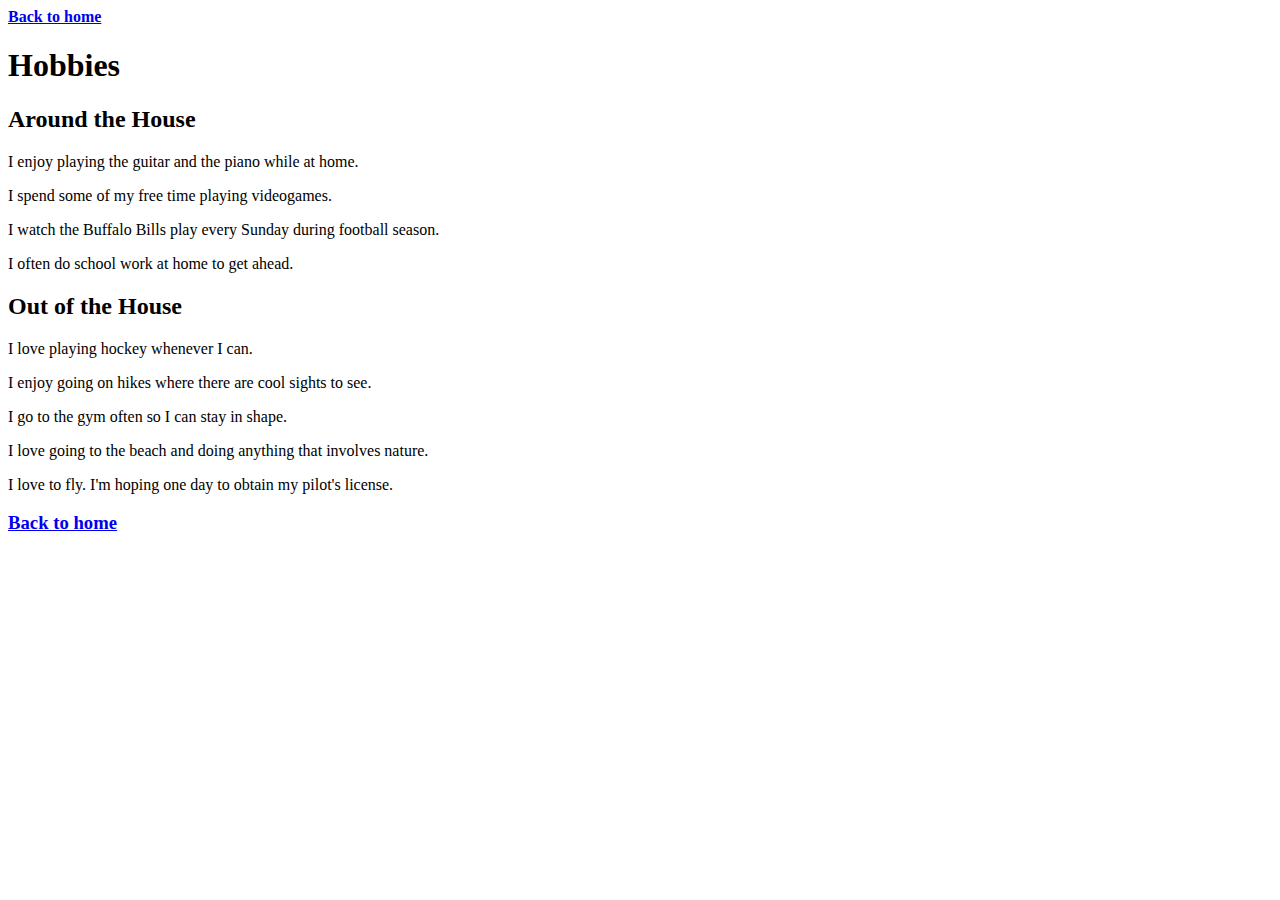
==== Hobbies.html @ 3b41b2e5 "Add files via upload" ====
<!DOCTYPE html>
<html>

  <strong><a href="index.html">Back to home</a> </strong>

  <head>
    <meta charset="utf-8">     
    <link href="Style3.css" rel="stylesheet" type="text/css"> 
    
  <head\>
<h1>Hobbies</h1>
    
  <body>

  <h2>Around the House</h2>
  <p>I enjoy playing the guitar and the piano while at home.</p>
  <p>I spend some of my free time playing videogames.</p>
  <p>I watch the Buffalo Bills play every Sunday during football season.</p>
  <p>I often do school work at home to get ahead.</p>

    
  <h2>Out of the House</h2>
  <p>I love playing hockey whenever I can.</p>
  <p>I enjoy going on hikes where there are cool sights to see.</p>
  <p>I go to the gym often so I can stay in shape.</p>
  <p>I love going to the beach and doing anything that involves nature.</p>
  <p>I love to fly. I'm hoping one day to obtain my pilot's license.</p>


</body>

<h3><strong><a href="index.html">Back to home</a></strong></h3>

</html>
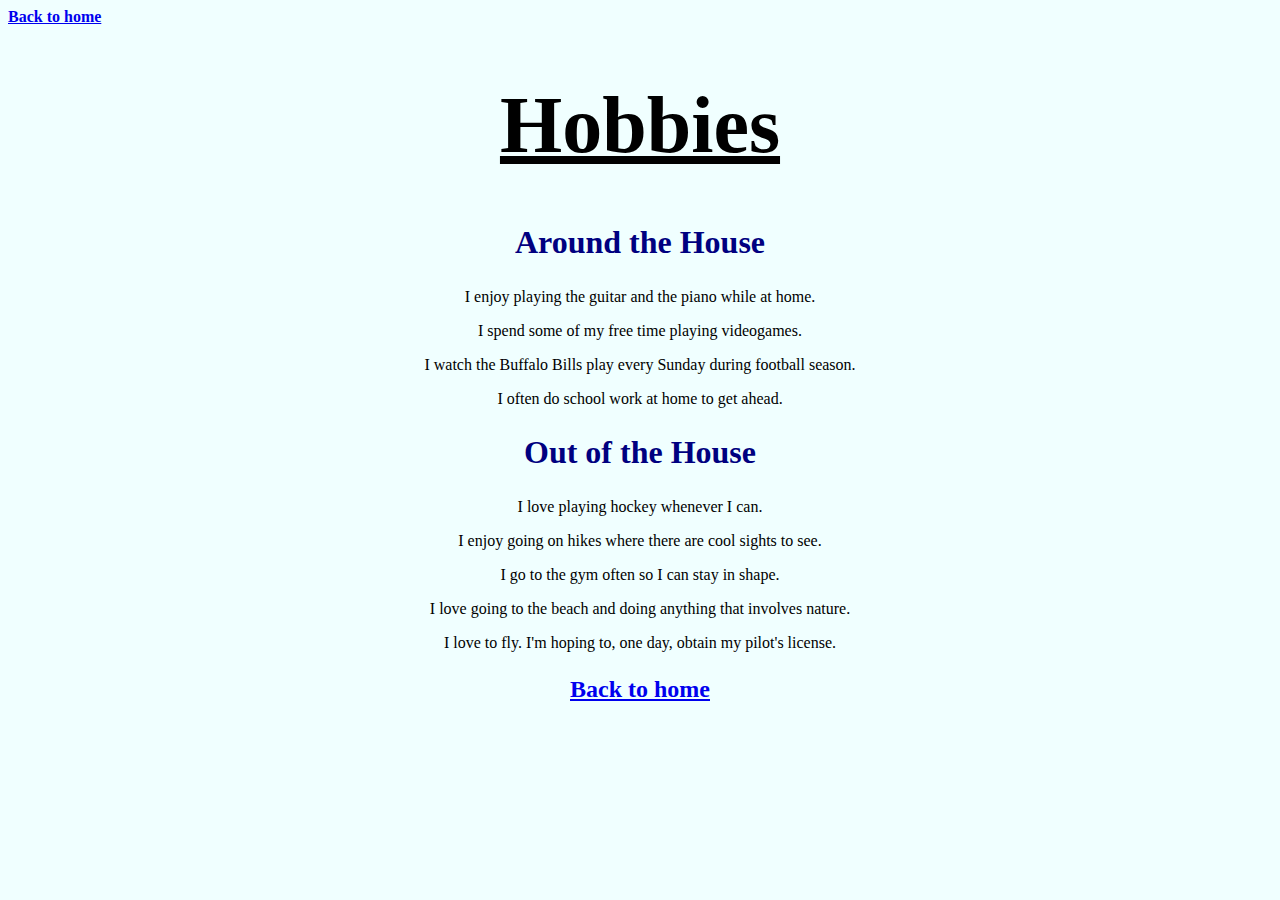
==== commit a2fdd284: "Update Hobbies.html" ====
--- a/Hobbies.html
+++ b/Hobbies.html
@@ -24,7 +24,7 @@
   <p>I enjoy going on hikes where there are cool sights to see.</p>
   <p>I go to the gym often so I can stay in shape.</p>
   <p>I love going to the beach and doing anything that involves nature.</p>
-  <p>I love to fly. I'm hoping one day to obtain my pilot's license.</p>
+  <p>I love to fly. I'm hoping to, one day, obtain my pilot's license.</p>
 
 
 </body>
--- a/Style3.css
+++ b/Style3.css
@@ -0,0 +1,35 @@
+h1 {
+  font-family: "Garamond";
+	font-size: 5em; 
+	text-align: center;
+  text-decoration: underline;
+}
+
+h2 {
+  font-size: 2em; 
+  text-align: center;
+  color: navy;
+}
+
+h3{
+  font-size:1.5em;
+  text-align: center;
+}
+
+p{
+  font-size: 1em;
+  text-align: center;
+  color: black;
+}
+
+body {
+  background-color: azure
+}
+
+table {
+	margin-left: auto;
+	margin-right: auto;
+	text-align: left;
+	border-collapse: collapse;
+  font-size: 2em;
+}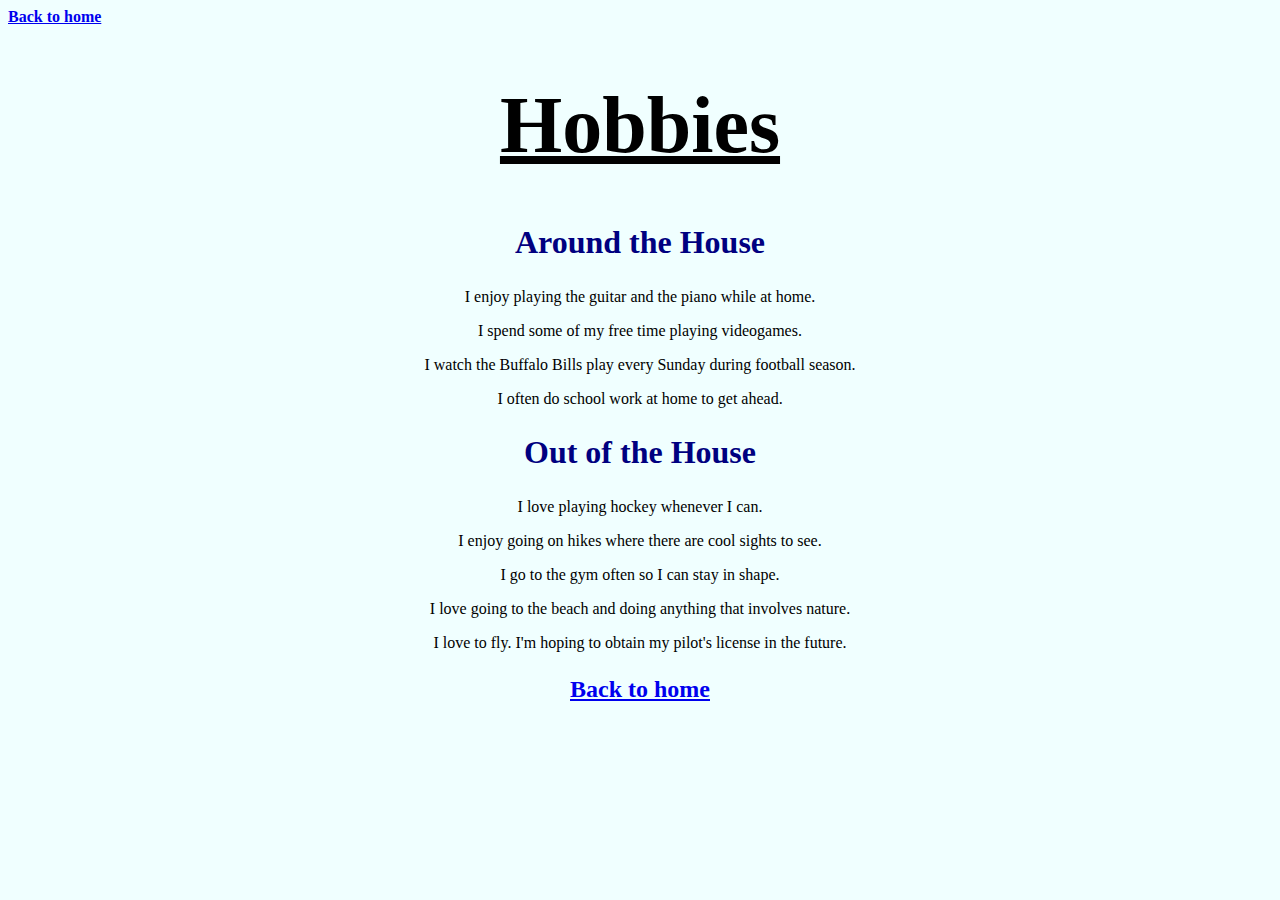
==== commit 195029b5: "Update Hobbies.html" ====
--- a/Hobbies.html
+++ b/Hobbies.html
@@ -24,7 +24,7 @@
   <p>I enjoy going on hikes where there are cool sights to see.</p>
   <p>I go to the gym often so I can stay in shape.</p>
   <p>I love going to the beach and doing anything that involves nature.</p>
-  <p>I love to fly. I'm hoping to, one day, obtain my pilot's license.</p>
+  <p>I love to fly. I'm hoping to obtain my pilot's license in the future.</p>
 
 
 </body>
